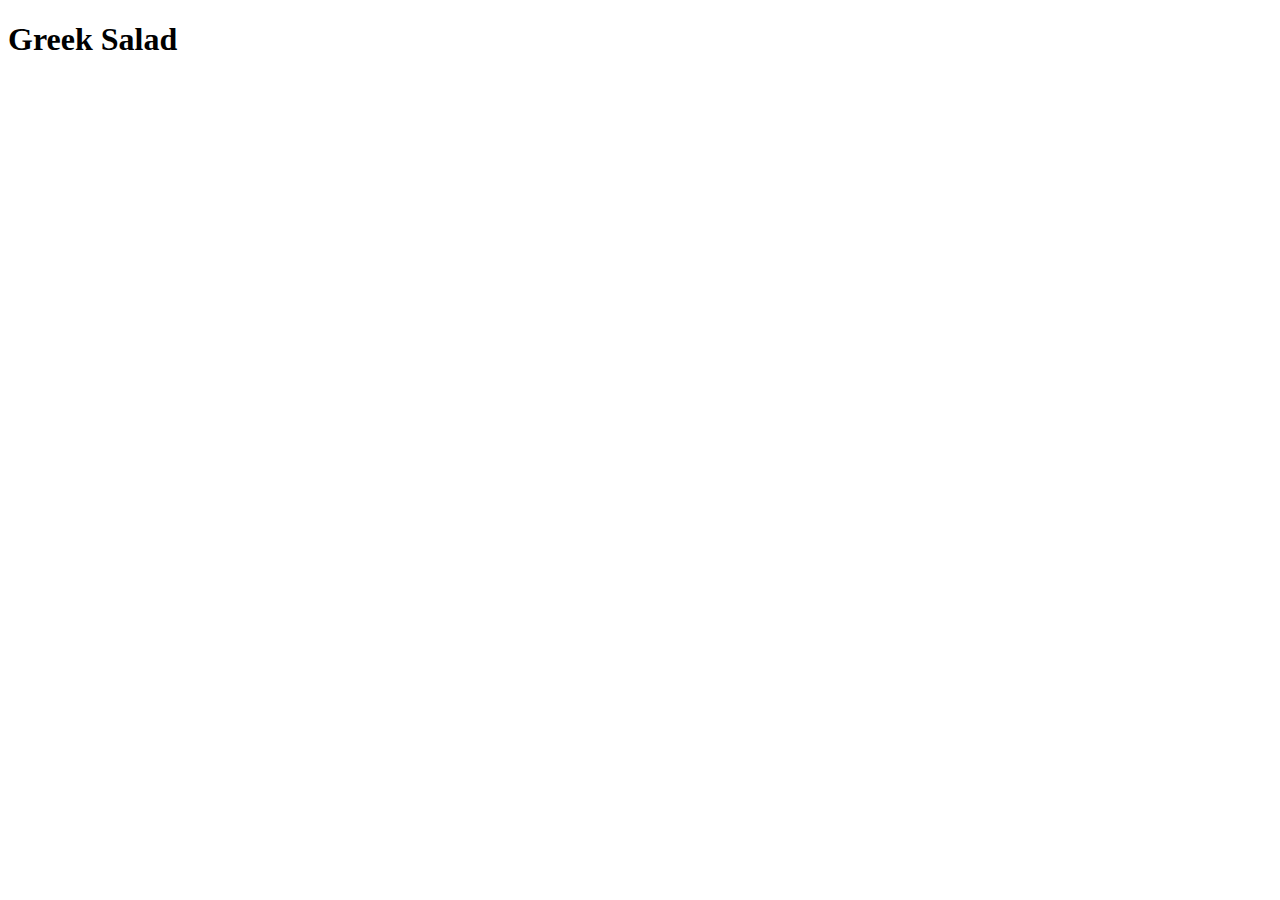
==== recipes/greeksalad.html @ 1dc3f9b5 "add greeksalad page" ====
<!DOCTYPE html>
<html lang="en">
<head>
    <meta charset="UTF-8">
    <meta http-equiv="X-UA-Compatible" content="IE=edge">
    <meta name="viewport" content="width=device-width, initial-scale=1.0">
    <title>Document</title>
</head>
<body>
    <h1>Greek Salad</h1>
</body>
</html>
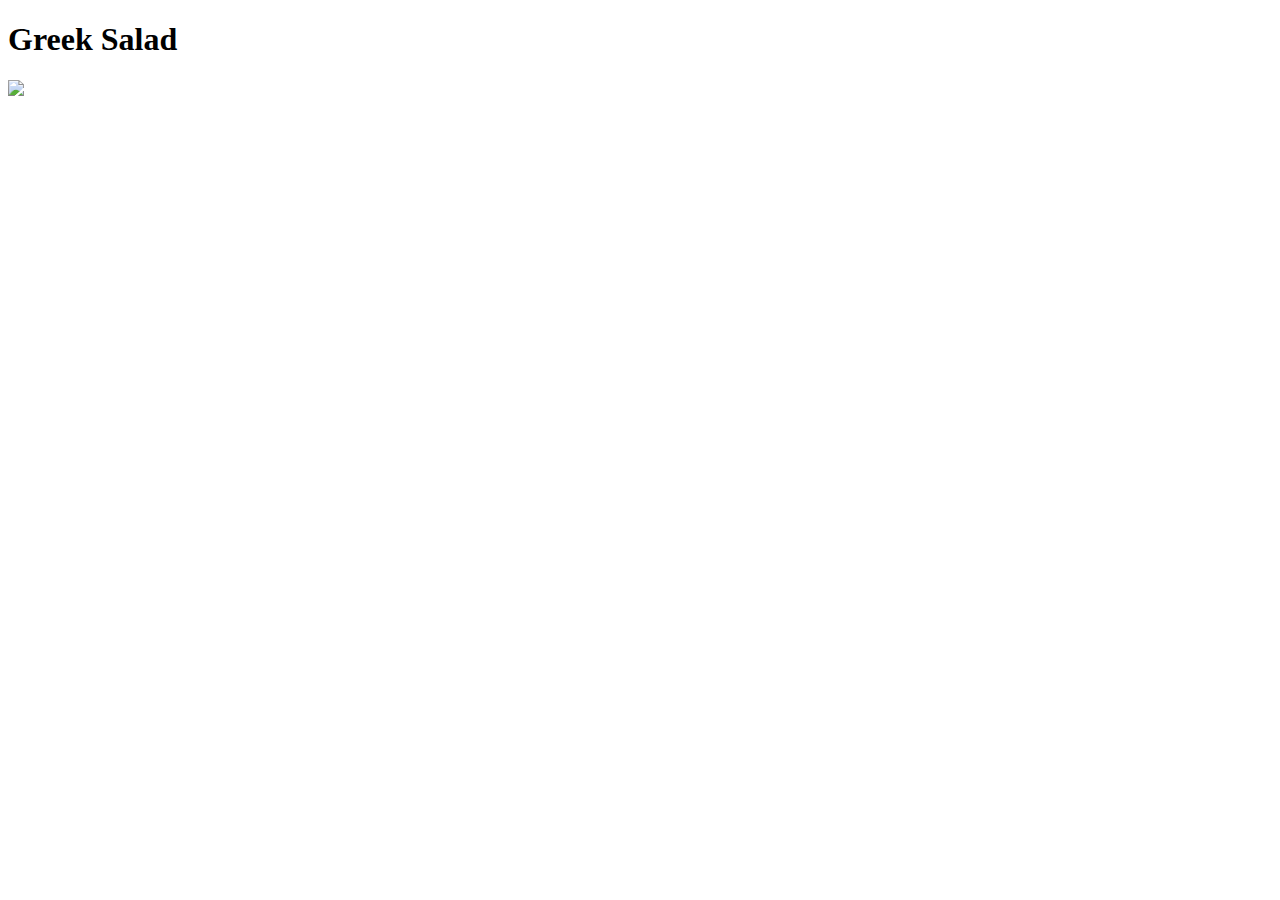
==== commit 55ee35c5: "add image to greeksalad" ====
--- a/recipes/greeksalad.html
+++ b/recipes/greeksalad.html
@@ -8,5 +8,6 @@
 </head>
 <body>
     <h1>Greek Salad</h1>
+    <img src="https://www.cookingclassy.com/wp-content/uploads/2018/02/greek-salad-4.jpg">
 </body>
 </html>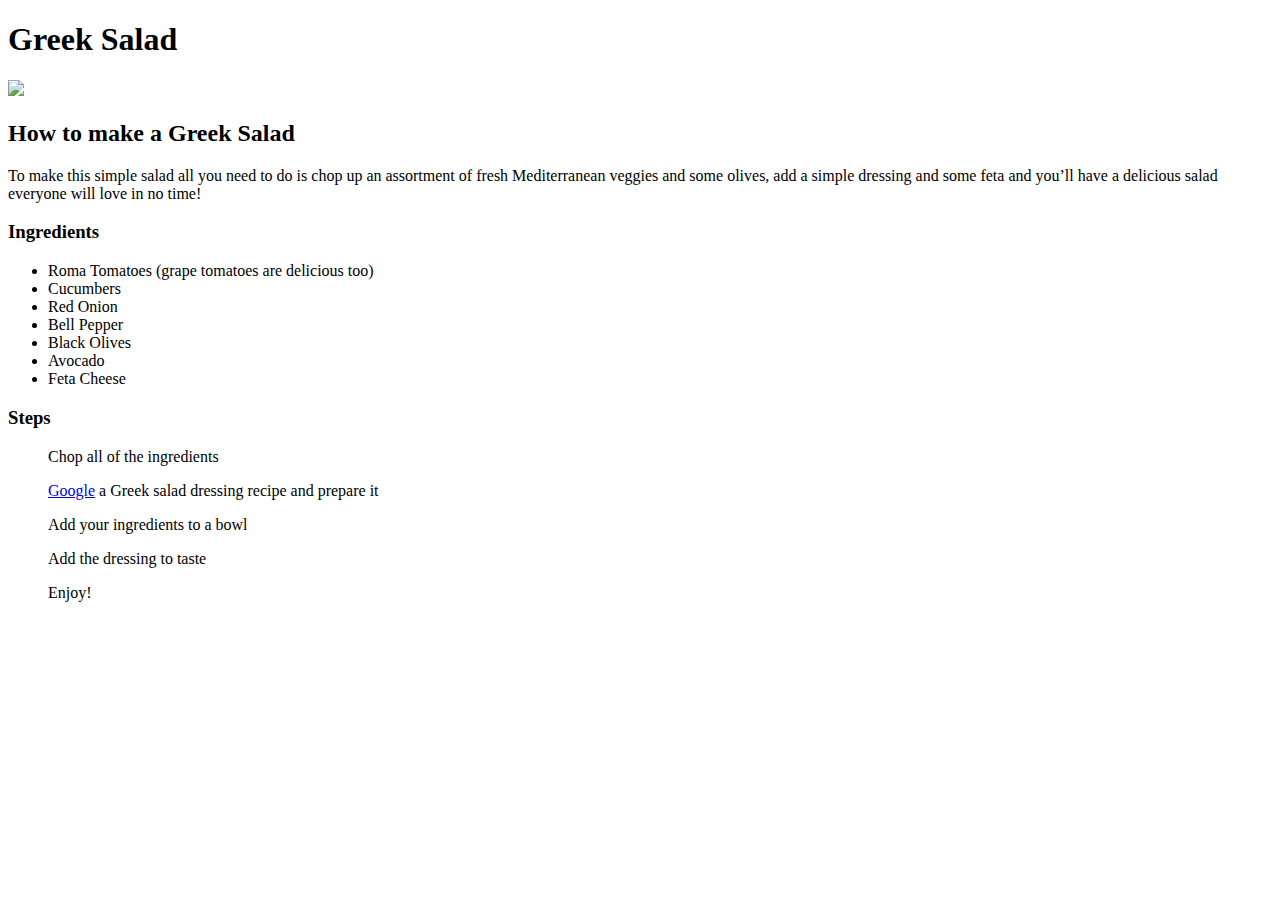
==== commit 9115662a: "add greeksalad page content" ====
--- a/recipes/greeksalad.html
+++ b/recipes/greeksalad.html
@@ -9,5 +9,28 @@
 <body>
     <h1>Greek Salad</h1>
     <img src="https://www.cookingclassy.com/wp-content/uploads/2018/02/greek-salad-4.jpg">
+    <h2>How to make a Greek Salad</h2>
+    <p>To make this simple salad all you need to do is chop up an assortment 
+        of fresh Mediterranean veggies and some olives, add a simple dressing
+         and some feta and you’ll have a delicious salad everyone will love 
+         in no time!</p>
+    <h3>Ingredients</h3>
+    <ul>
+        <li>Roma Tomatoes (grape tomatoes are delicious too)</li>
+        <li>Cucumbers</li>
+        <li>Red Onion</li>
+        <li>Bell Pepper</li>
+        <li>Black Olives</li>
+        <li>Avocado</li>
+        <li>Feta Cheese</li>
+    </ul>
+    <h3>Steps</h3>
+    <li>
+        <ol>Chop all of the ingredients</ol>
+        <ol><a href="https://google.com">Google</a> a Greek salad dressing recipe and prepare it</ol>
+        <ol>Add your ingredients to a bowl</ol>
+        <ol>Add the dressing to taste</ol>
+        <ol>Enjoy!</ol>
+    </li>
 </body>
 </html>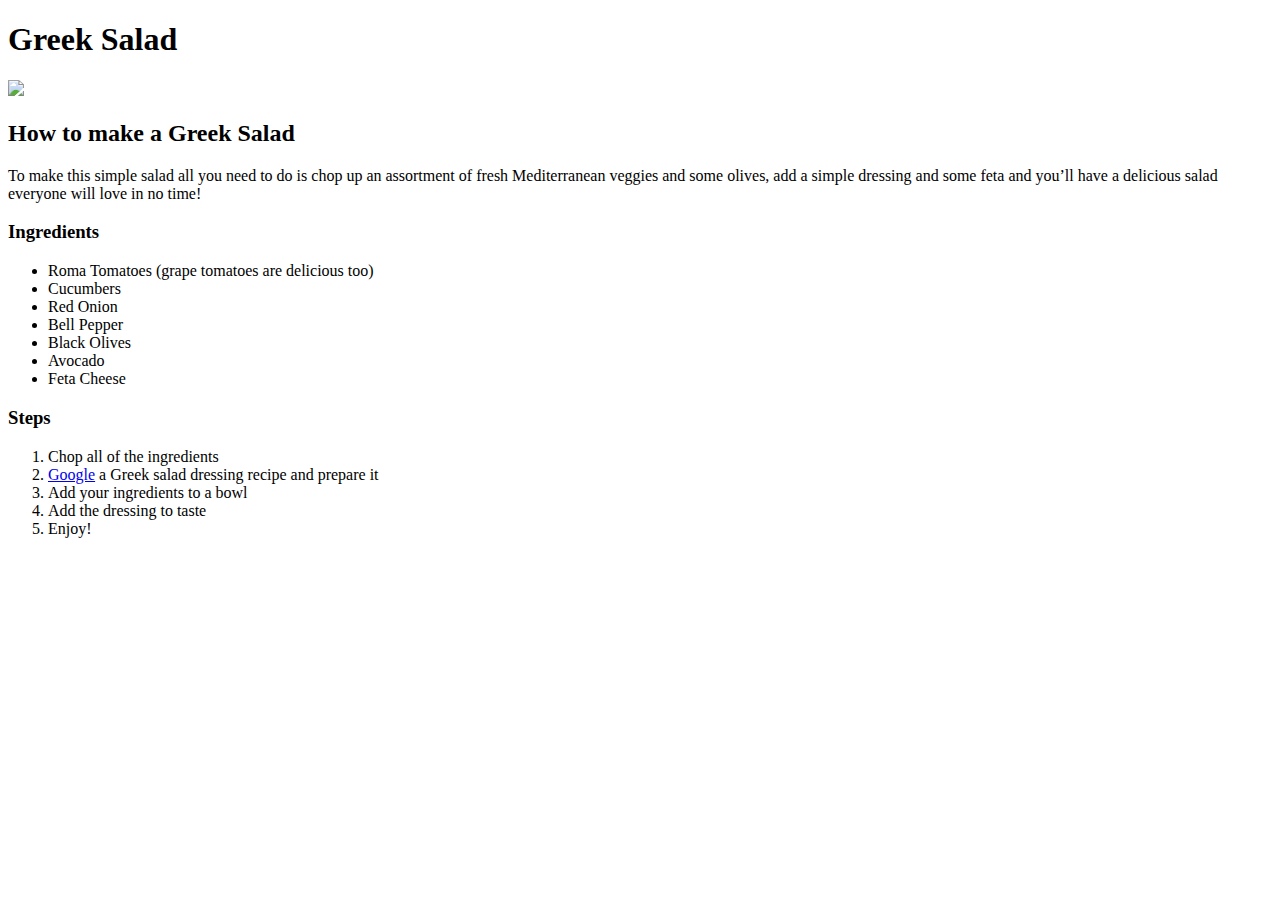
==== commit 0212f3d5: "fix ordered list in Steps" ====
--- a/recipes/greeksalad.html
+++ b/recipes/greeksalad.html
@@ -4,7 +4,7 @@
     <meta charset="UTF-8">
     <meta http-equiv="X-UA-Compatible" content="IE=edge">
     <meta name="viewport" content="width=device-width, initial-scale=1.0">
-    <title>Document</title>
+    <title>Greek Salad</title>
 </head>
 <body>
     <h1>Greek Salad</h1>
@@ -25,12 +25,12 @@
         <li>Feta Cheese</li>
     </ul>
     <h3>Steps</h3>
-    <li>
-        <ol>Chop all of the ingredients</ol>
-        <ol><a href="https://google.com">Google</a> a Greek salad dressing recipe and prepare it</ol>
-        <ol>Add your ingredients to a bowl</ol>
-        <ol>Add the dressing to taste</ol>
-        <ol>Enjoy!</ol>
-    </li>
+    <ol>
+        <li>Chop all of the ingredients</li>
+        <li><a href="https://google.com">Google</a> a Greek salad dressing recipe and prepare it</li>
+        <li>Add your ingredients to a bowl</li>
+        <li>Add the dressing to taste</li>
+        <li>Enjoy!</li>
+    </ol>
 </body>
 </html>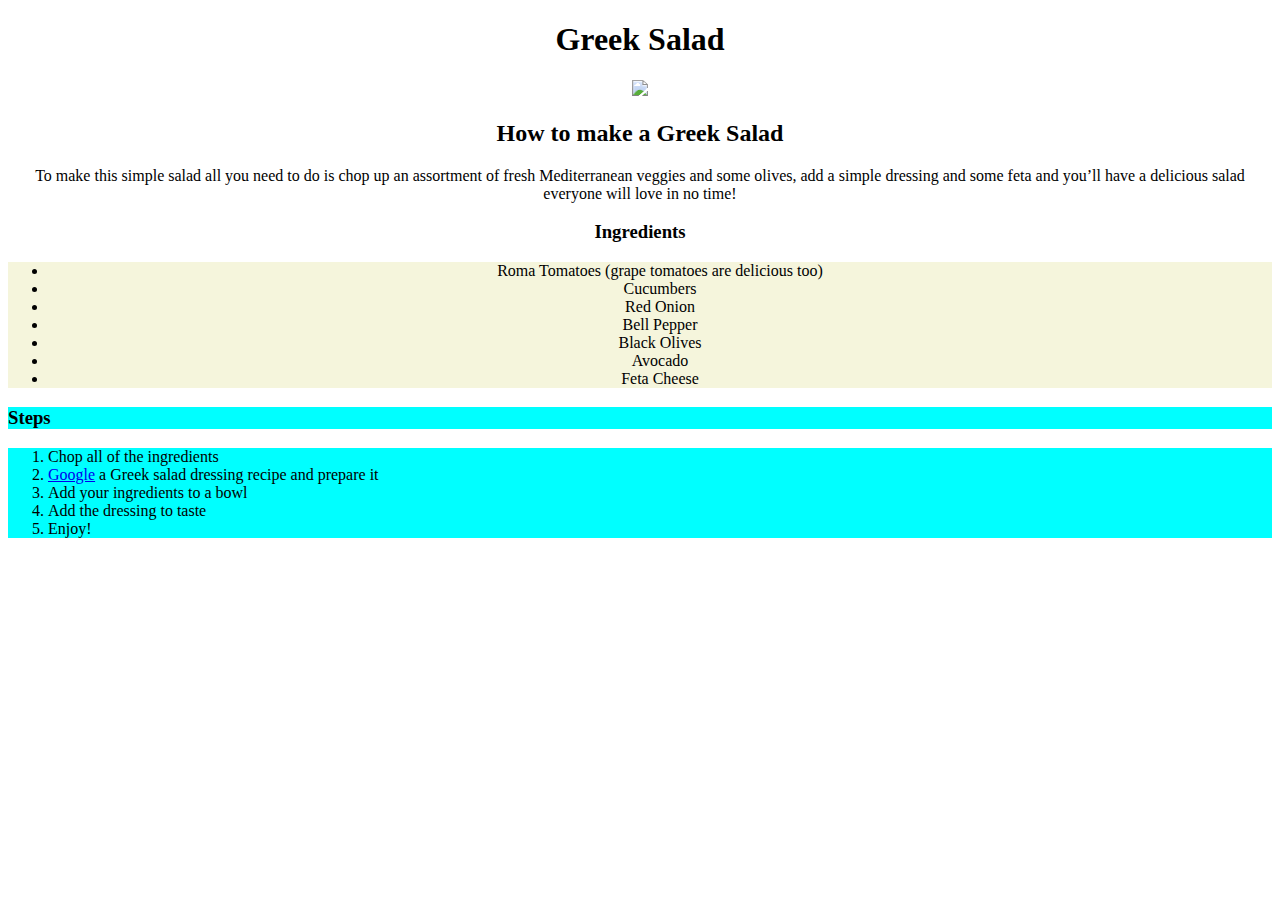
==== commit 6c6480d3: "add styling to css" ====
--- a/recipes/greeksalad.html
+++ b/recipes/greeksalad.html
@@ -4,6 +4,7 @@
     <meta charset="UTF-8">
     <meta http-equiv="X-UA-Compatible" content="IE=edge">
     <meta name="viewport" content="width=device-width, initial-scale=1.0">
+    <link rel="stylesheet" href="../styles.css">
     <title>Greek Salad</title>
 </head>
 <body>
@@ -24,8 +25,8 @@
         <li>Avocado</li>
         <li>Feta Cheese</li>
     </ul>
-    <h3>Steps</h3>
-    <ol>
+    <h3 class="steps">Steps</h3>
+    <ol class="steps">
         <li>Chop all of the ingredients</li>
         <li><a href="https://google.com">Google</a> a Greek salad dressing recipe and prepare it</li>
         <li>Add your ingredients to a bowl</li>
--- a/styles.css
+++ b/styles.css
@@ -0,0 +1,17 @@
+img {
+    width: 300px;
+    height: auto;
+}
+
+body {
+    text-align: center;
+}
+
+ul {
+    background-color: beige;
+}
+
+.steps {
+    background-color: aqua;
+    text-align: left;
+}